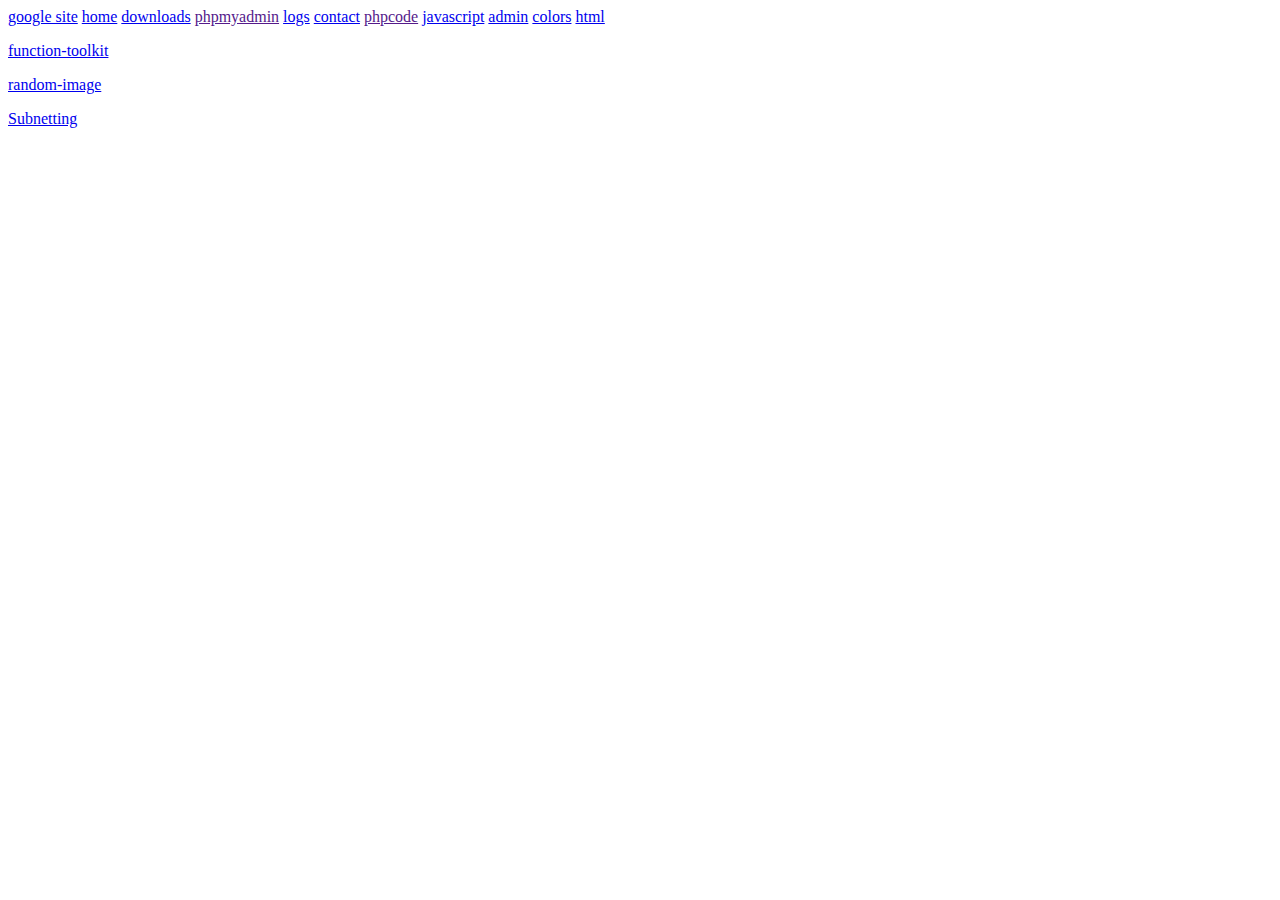
==== html.html @ bf88a252 "Add files via upload" ====
<!DOCTYPE html>
<html lang="en">
	<!-- heading bar-->
<head>
	<title>GrantM.ioe</title>
	<!-- No href external links to css or js-->
	<link rel="stylesheet" href="css/custom.css">
				<style>
		#if-location {
			position: absolute; left:10px; top:200px;
			width:800px;
			height:500px;
			}

		</style>
</head>
<bar>
</bar>
<body>
<!-- menu -->
<a href="https://sites.google.com/a/tritechsc.org/grantm/"class="slink" >google site</a>
<a href="index.php"class="slink" >home</a>
<a href="downloads.html"class="menu" >downloads</a>
<a href=""class="slink" >phpmyadmin</a>
<a href="logs.html"class="menu" >logs</a>
<a href="contact.html"class="slink" >contact</a>
<a href=""class="menu" >phpcode</a>
<a href="javascript.html"class="slink" >javascript</a>
<a href="admin.html"class="menu" >admin</a>
<a href="color.html"class="slink" >colors</a>
<a href="html.html"class="menu" >html</a>

</body>
</html>
<p>
<a href="function-toolkit.html">function-toolkit</a>
</p>
<p>
<a href="random-image.html">random-image</a>
</p>
<p>
<a href="subnetting.html">Subnetting</a>
</p>
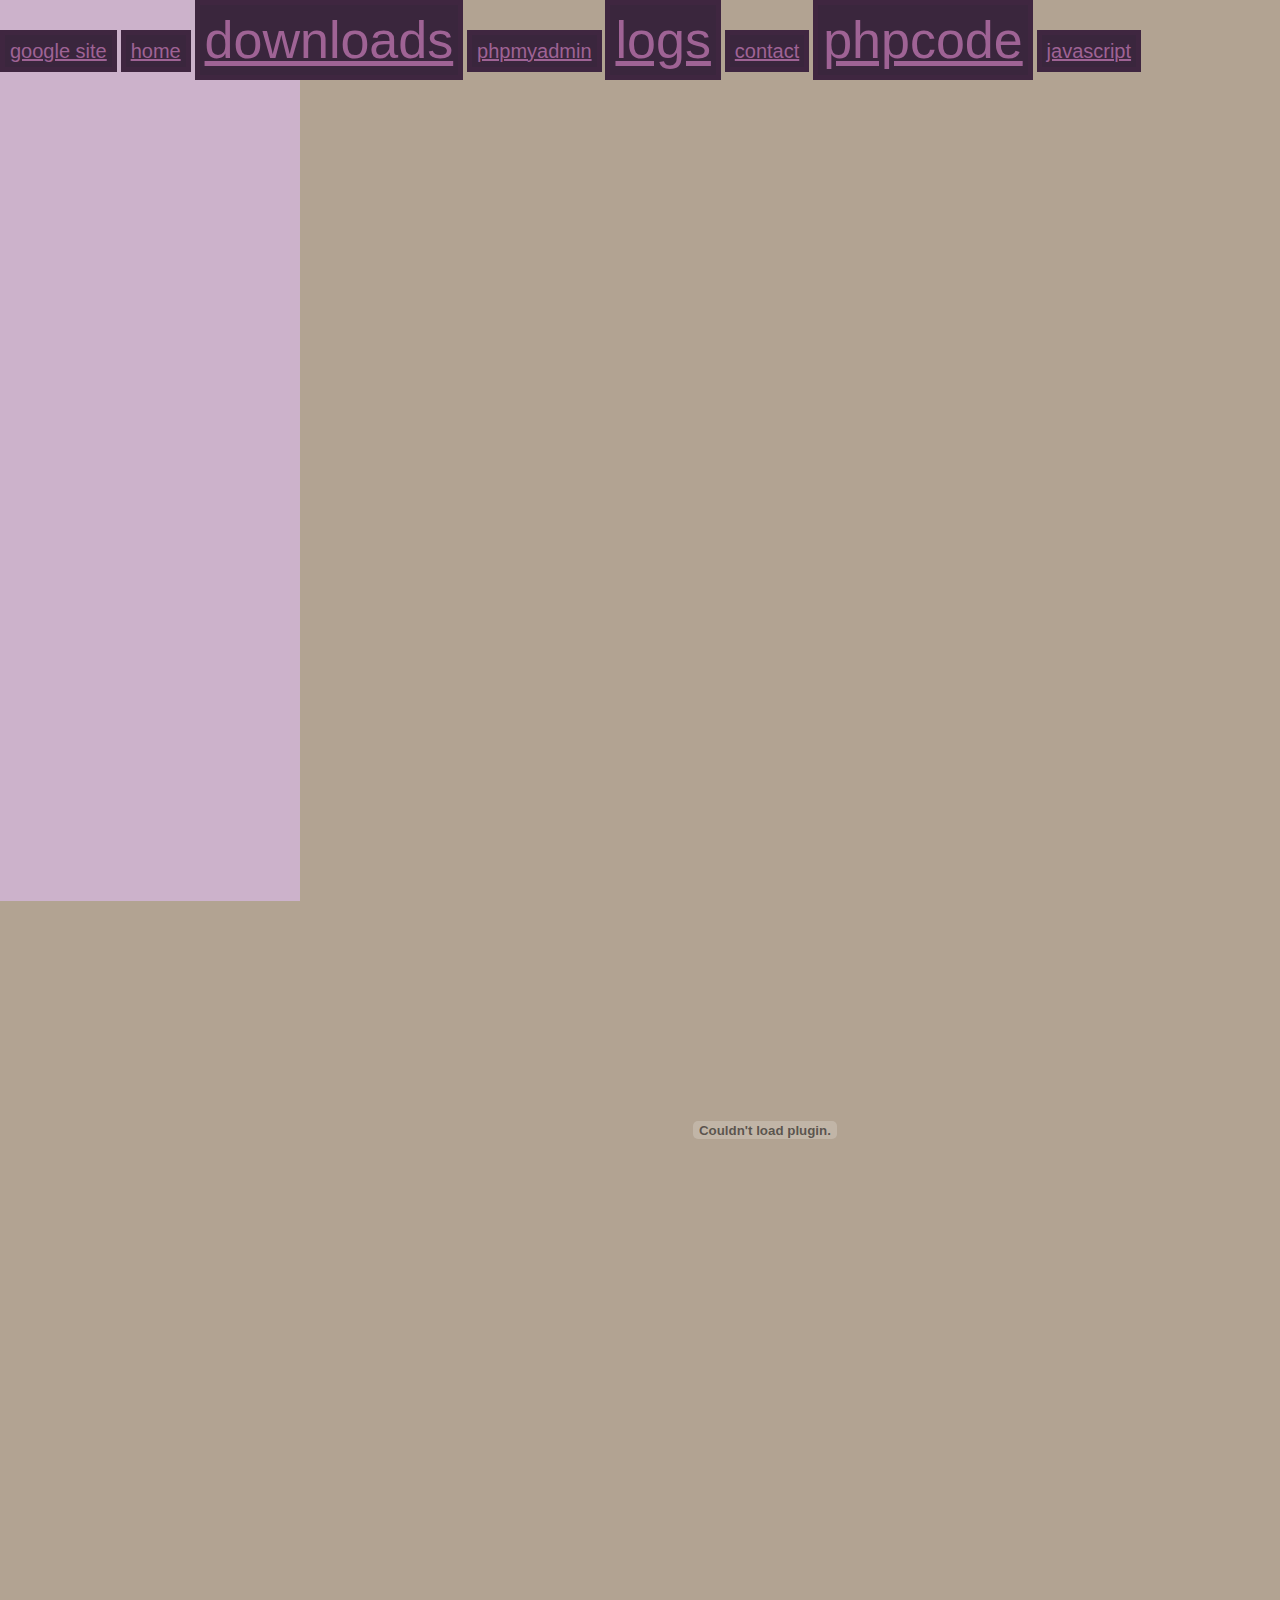
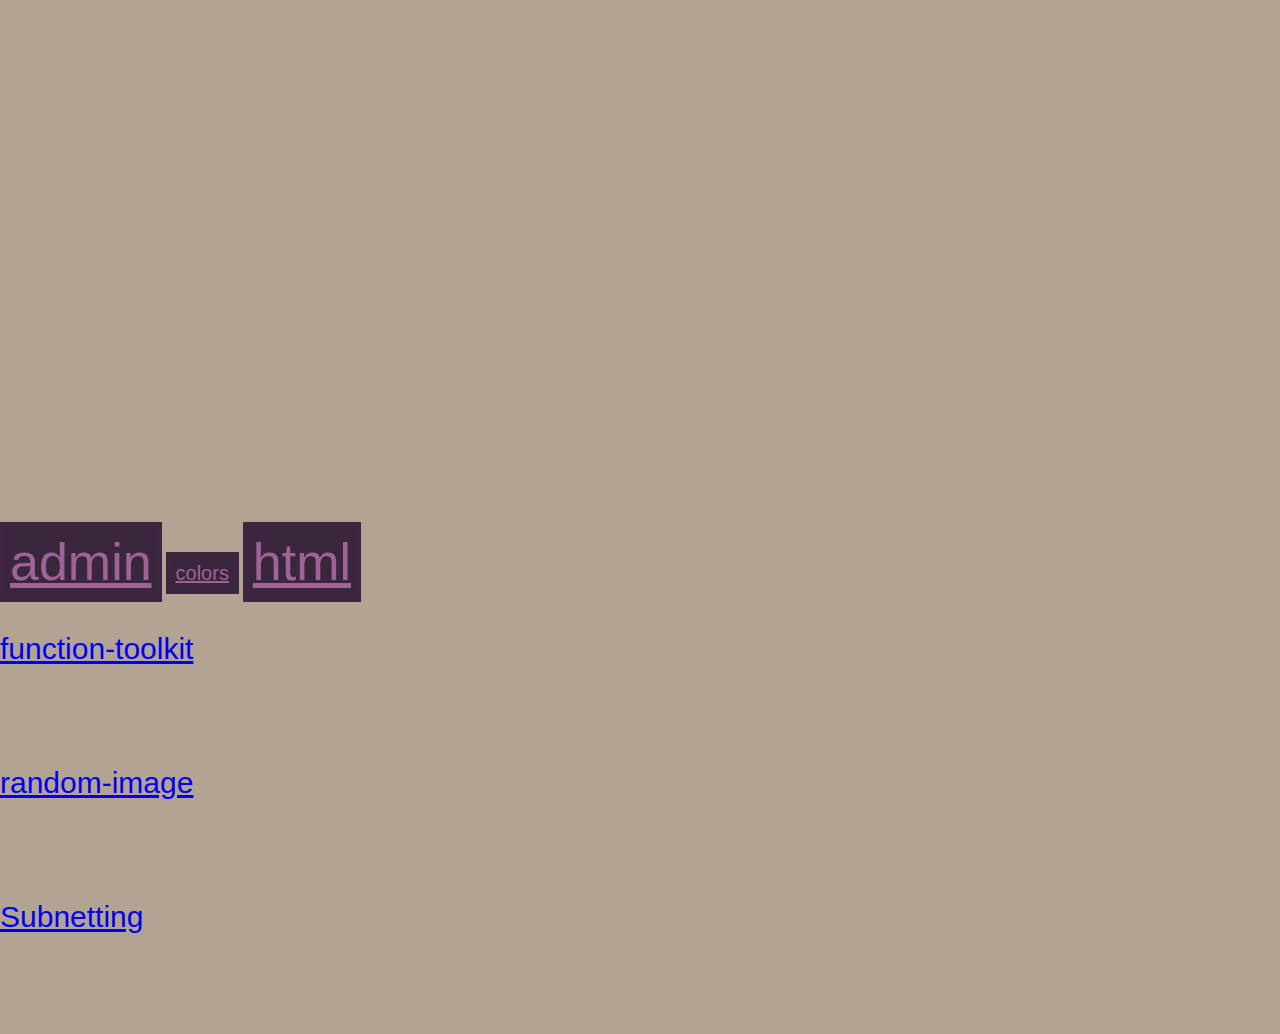
==== commit ab9826c0: "Create html.html" ====
--- a/html.html
+++ b/html.html
@@ -30,6 +30,7 @@
 <a href="admin.html"class="menu" >admin</a>
 <a href="color.html"class="slink" >colors</a>
 <a href="html.html"class="menu" >html</a>
+	<embed src="Fél.pdf" width="800px" height="2100px" />
 
 </body>
 </html>
--- a/css/custom.css
+++ b/css/custom.css
@@ -0,0 +1,119 @@
+
+<!-- how bout this #9F6395 #3A263D #CCB2CB #B2A392 #4E4056 -->
+#image{
+position:relative;
+left: 600px;
+top:200px;
+z-index:-1;
+}
+
+td {border-width: 1; padding: 1;}
+body{
+padding:0px; 
+margin:0px;
+background-color:#2E2923;
+color:#000;
+}
+
+html{
+font-family:sans-serif;
+font-size:14px;
+}
+
+body{ 
+margin:0;
+background-color:#B2A392;
+color:#171612;
+}
+
+a.slink { <!-- every other block-->
+display:inline-block;
+font-family:sans-serif;
+font-size:20px;
+background-color:#3A263D;
+color:#9F6395;
+border-style:solid;
+border-color:#3F2640; 
+padding:5px 5px 5px 5px;
+border-width:5px 5px 5px 5px;
+}
+
+a.slink:hover {
+font-family:sans-serif;
+background-color:#B2A392;
+border-color:#4E4056;
+}
+
+a.menu{
+display:inline-block;
+font-family:sans-serif;
+font-size:52px;
+background-color:#3A263D;
+color:#9F6395;
+border-style:solid;
+border-color:#3F2640; 
+padding:5px 5px 5px 5px;
+border-width:5px 5px 5px 5px;
+}
+
+a.menu:hover{
+font-family:sans-serif;
+background-color:#B2A392;
+border-color:#4E4056;
+}
+image{
+padding-top:1000px;
+width:200px;
+height:60px;
+}
+header{
+margin-top:12.5%;
+margin-left:-8px;
+margin-right:8em;
+padding-right:0.6em;
+background-color:#3A263D;
+width:100%;
+height:3.75em;
+position: absolute;
+ z-index: -1;
+}
+bar {
+margin-top:-8px;
+margin-left:-8px;
+margin-right:8em;
+padding-right:0.6em;
+background-color:#CCB2CB;
+width:300px;
+height:101%;
+position: absolute;
+ z-index: -2;
+}
+p {
+font-size:30px;
+font-family:sans-serif;
+margin-bottom:100px;
+background-color:#B2A392;
+color:#171612;
+
+}
+test {
+margin-top:100px;
+margin-left:-8px;
+margin-right:8em;
+padding-right:0.6em;
+background-color:#AAAAAA;
+width:100px;
+height:100px;
+position: absolute;
+ z-index: -2;
+}
+checklist {
+font-size:30px;
+font-family:sans-serif;
+margin-bottom:100px;
+background-color:#B2A392;
+color:#171612;
+
+
+
+<!-- how bout this #9F6395 #3A263D #CCB2CB #B2A392 #4E4056 -->
